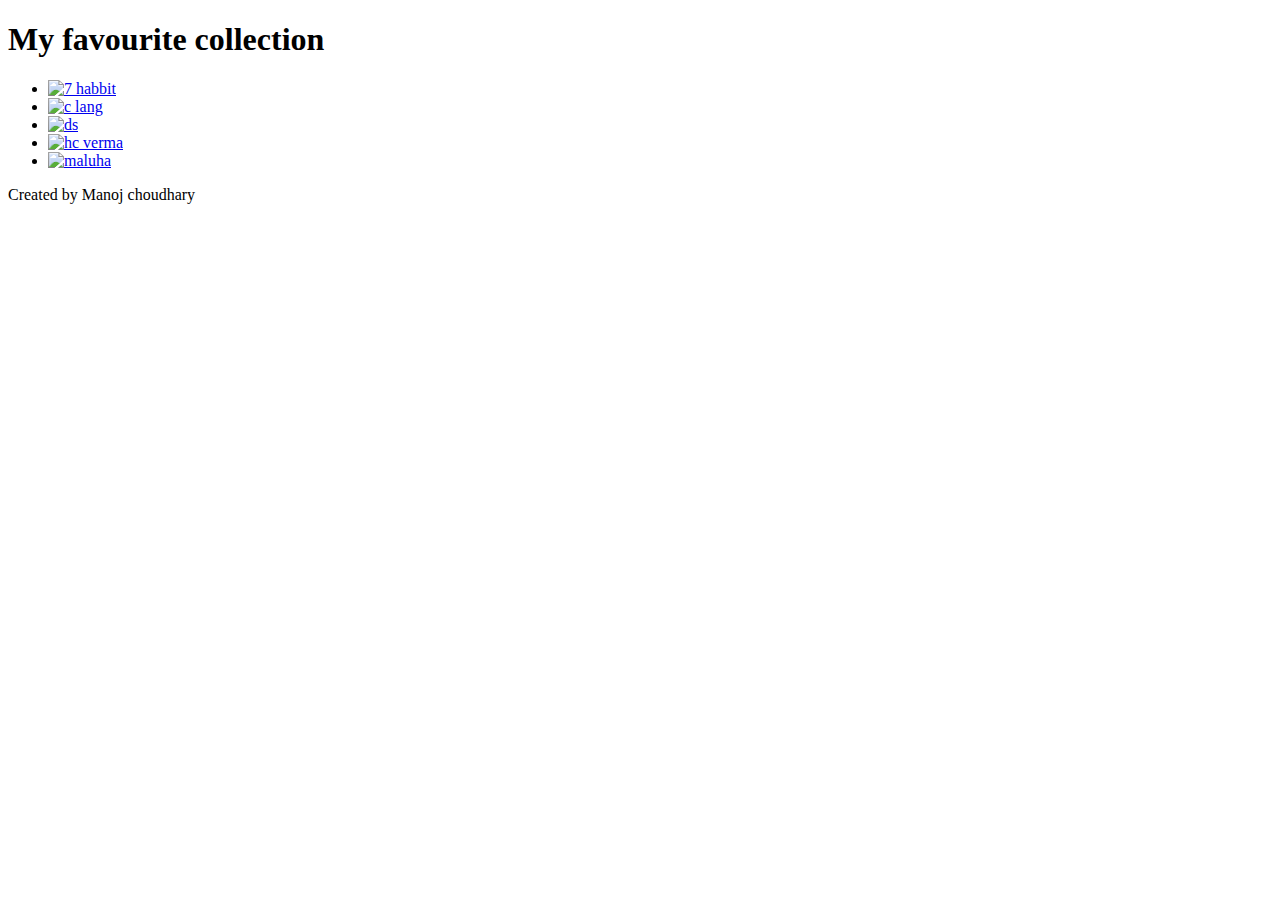
==== index.html @ b0d190ac "Add files via upload" ====
<!DOCTYPE html>
<html lang="en">
<head>
    <meta charset="UTF-8">
    <meta http-equiv="X-UA-Compatible" content="IE=edge">
    <meta name="viewport" content="width=device-width, initial-scale=1.0">
    <link rel="stylesheet" href="my 5 book.css">
    <link rel="stylesheet" href="C:\Users\hp\OneDrive\Desktop\abc\my web\css\all.min.css">
    <title>My 5 books</title>
</head>
<body   >

    <div class="book_img">
    </div>
<div class="book">
  <b> <h1 >My  favourite  collection</h1></b>
 <ul>
    <li><a href="7 habbit.html"><img height="100px" width="80px" src="C:\Users\hp\OneDrive\Desktop\abc\my 5 books\7 habbit.jpg" alt="7 habbit"></a></li>
    <li><a href="c.html"><img height="100px" width="80px"src="C:\Users\hp\OneDrive\Desktop\abc\my 5 books\c lang.jpg" alt="c lang"></a></li>
    <li><a href="ds.html"><img height="100px" width="80px"src="C:\Users\hp\OneDrive\Desktop\abc\my 5 books\ds.png" alt="ds"></a></li>
    <li><a href="hc verma.html"><img height="100px" width="80px"src="C:\Users\hp\OneDrive\Desktop\abc\my 5 books\hc verma.jpeg" alt="hc verma"></a></li>
    <li><a href="maluha.html"><img height="100px" width="80px"src="C:\Users\hp\OneDrive\Desktop\abc\my 5 books\maluha.jpg" alt="maluha"></a></li>
    
</ul>
</div>
   <footer>Created by Manoj choudhary</footer>
</body>
</html>
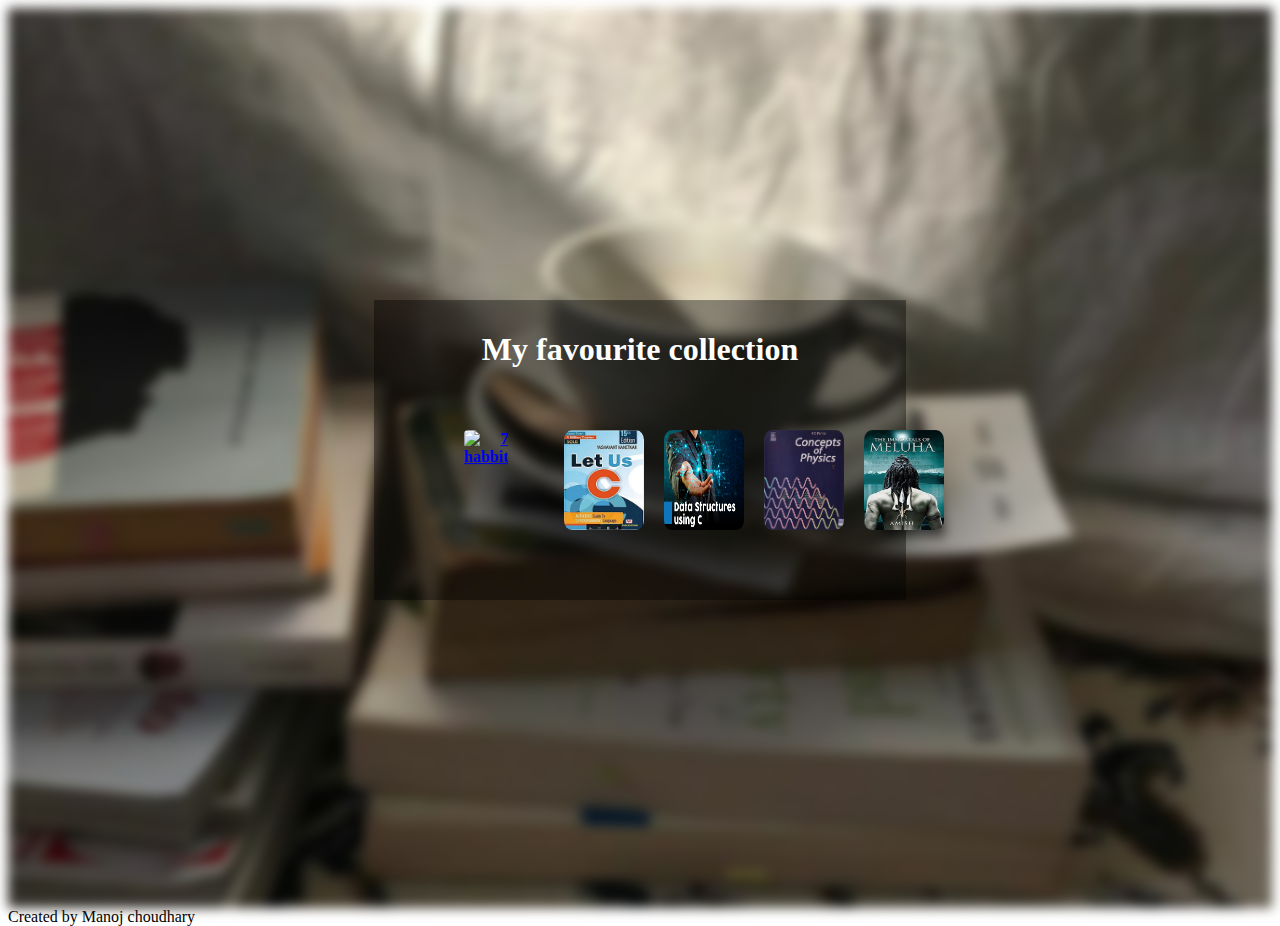
==== commit 8d0afbe3: "Update index.html" ====
--- a/index.html
+++ b/index.html
@@ -15,14 +15,14 @@
 <div class="book">
   <b> <h1 >My  favourite  collection</h1></b>
  <ul>
-    <li><a href="7 habbit.html"><img height="100px" width="80px" src="C:\Users\hp\OneDrive\Desktop\abc\my 5 books\7 habbit.jpg" alt="7 habbit"></a></li>
-    <li><a href="c.html"><img height="100px" width="80px"src="C:\Users\hp\OneDrive\Desktop\abc\my 5 books\c lang.jpg" alt="c lang"></a></li>
-    <li><a href="ds.html"><img height="100px" width="80px"src="C:\Users\hp\OneDrive\Desktop\abc\my 5 books\ds.png" alt="ds"></a></li>
-    <li><a href="hc verma.html"><img height="100px" width="80px"src="C:\Users\hp\OneDrive\Desktop\abc\my 5 books\hc verma.jpeg" alt="hc verma"></a></li>
-    <li><a href="maluha.html"><img height="100px" width="80px"src="C:\Users\hp\OneDrive\Desktop\abc\my 5 books\maluha.jpg" alt="maluha"></a></li>
+    <li><a href="7 habbit.html"><img height="100px" width="80px" src="habbit.jpg" alt="7 habbit"></a></li>
+    <li><a href="c.html"><img height="100px" width="80px"src="c lang.jpg" alt="c lang"></a></li>
+    <li><a href="ds.html"><img height="100px" width="80px"src="ds.png" alt="ds"></a></li>
+    <li><a href="hc verma.html"><img height="100px" width="80px"src="hc verma.jpeg" alt="hc verma"></a></li>
+    <li><a href="maluha.html"><img height="100px" width="80px"src="maluha.jpg" alt="maluha"></a></li>
     
 </ul>
 </div>
    <footer>Created by Manoj choudhary</footer>
 </body>
-</html>+</html>
--- a/my 5 book.css
+++ b/my 5 book.css
@@ -0,0 +1,99 @@
+body,html{
+    height: 100%;
+}
+.book_img{
+    background-image: url("book5.png");
+    filter: blur(6px);
+    -webkit-filter: blur(6px);
+    height: 100%;
+    background-position: center;
+    background-size: cover;
+}
+.book{ background-color: rgb(0,0,0); 
+    background-color: rgba(0,0,0, 0.4); 
+    color: white;
+    font-weight: bold;
+    position: absolute;
+    top: 50%;
+    left: 50%;
+    transform: translate(-50%, -50%);
+    z-index: 2;
+    width: 40%;
+    padding: 10px;
+    text-align: center;
+
+}
+  
+    .book ul{
+        display: flex;
+    }
+    .book ul li{
+        list-style: none;
+        align-items: center;
+        margin: 20px;
+    }
+    .book ul li img{
+        border-radius: 10%;
+    }
+    .book ul li a{
+        margin: 20px;
+        display: block;
+       width: 20px;
+       
+text-align: right;
+transition: 0.6s;
+    }
+    .book ul li a:hover{
+        transform: translate(0,-15px);
+    }
+    .book1{
+        background-color: cyan;
+    }
+    .book1 p
+    {
+        font-size:x-large;
+    }
+    .habbit
+    {
+        display: flex;
+        font-size:  large;
+    }
+    .habbit ul li{
+        list-style: decimal;
+    }
+    #stephan
+    {
+   font-size: larger;
+   font-style: italic;
+    }
+    #Author
+    {
+        font-size: xx-large;
+    }
+    .last ul li a{
+        list-style: none;
+        text-decoration: none;
+        font-size: large;
+    }
+   .maluha2
+   {   
+       display: flex;
+       font-size: large;
+    
+   }
+   .last li a{
+      text-decoration: none;
+      list-style: disc;
+   }
+   .hc2{
+       display: flex;
+       font-size: large;
+   }
+   .ds2{
+       display: flex;
+       font-size: large;
+   }
+   .clang2{
+       display: flex;
+       font-size: large;
+   }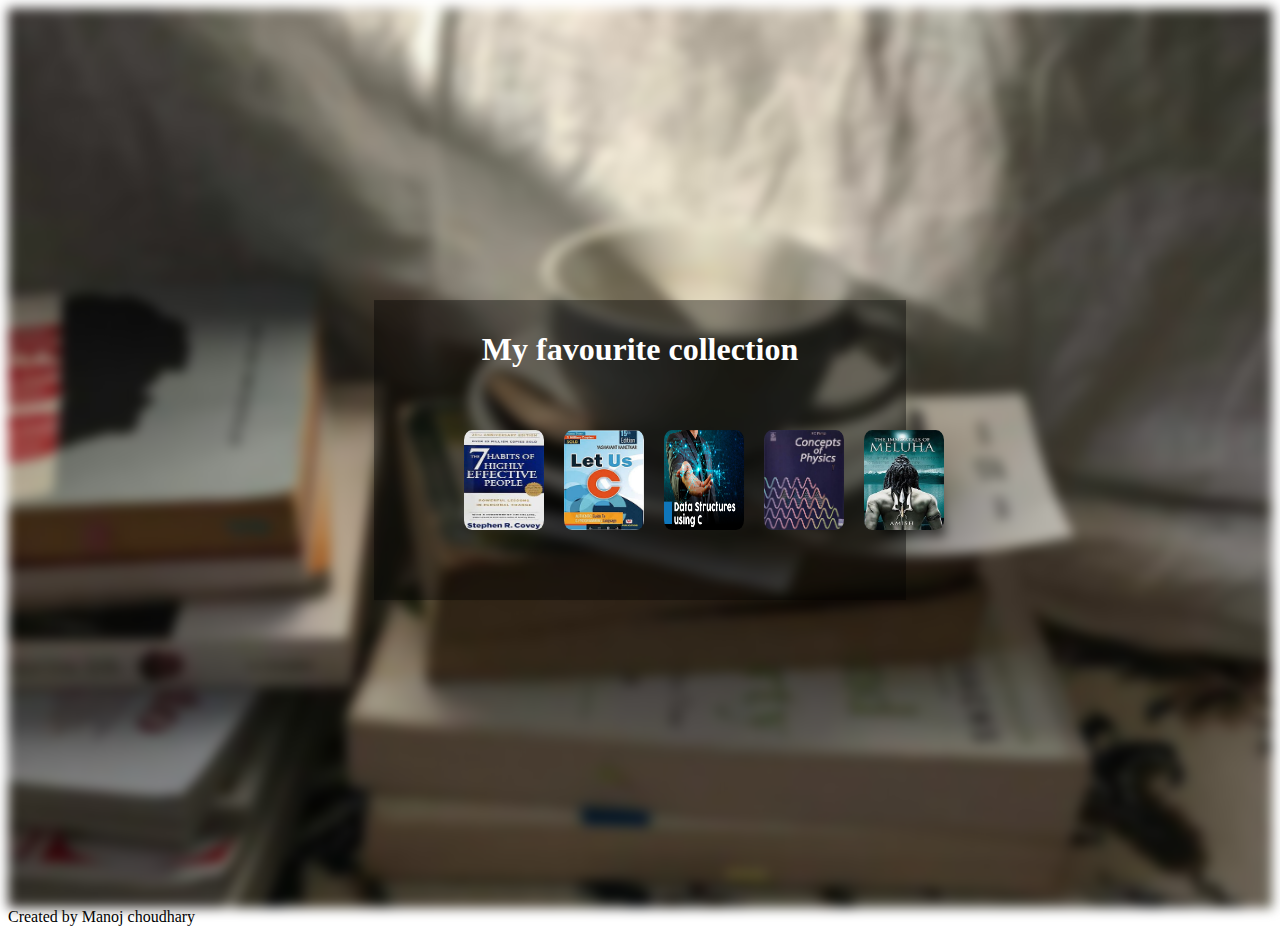
==== commit 3643dd8e: "Update index.html" ====
--- a/index.html
+++ b/index.html
@@ -15,7 +15,7 @@
 <div class="book">
   <b> <h1 >My  favourite  collection</h1></b>
  <ul>
-    <li><a href="7 habbit.html"><img height="100px" width="80px" src="habbit.jpg" alt="7 habbit"></a></li>
+    <li><a href="7 habbit.html"><img height="100px" width="80px" src="7 habbit.jpg" alt="7 habbit"></a></li>
     <li><a href="c.html"><img height="100px" width="80px"src="c lang.jpg" alt="c lang"></a></li>
     <li><a href="ds.html"><img height="100px" width="80px"src="ds.png" alt="ds"></a></li>
     <li><a href="hc verma.html"><img height="100px" width="80px"src="hc verma.jpeg" alt="hc verma"></a></li>
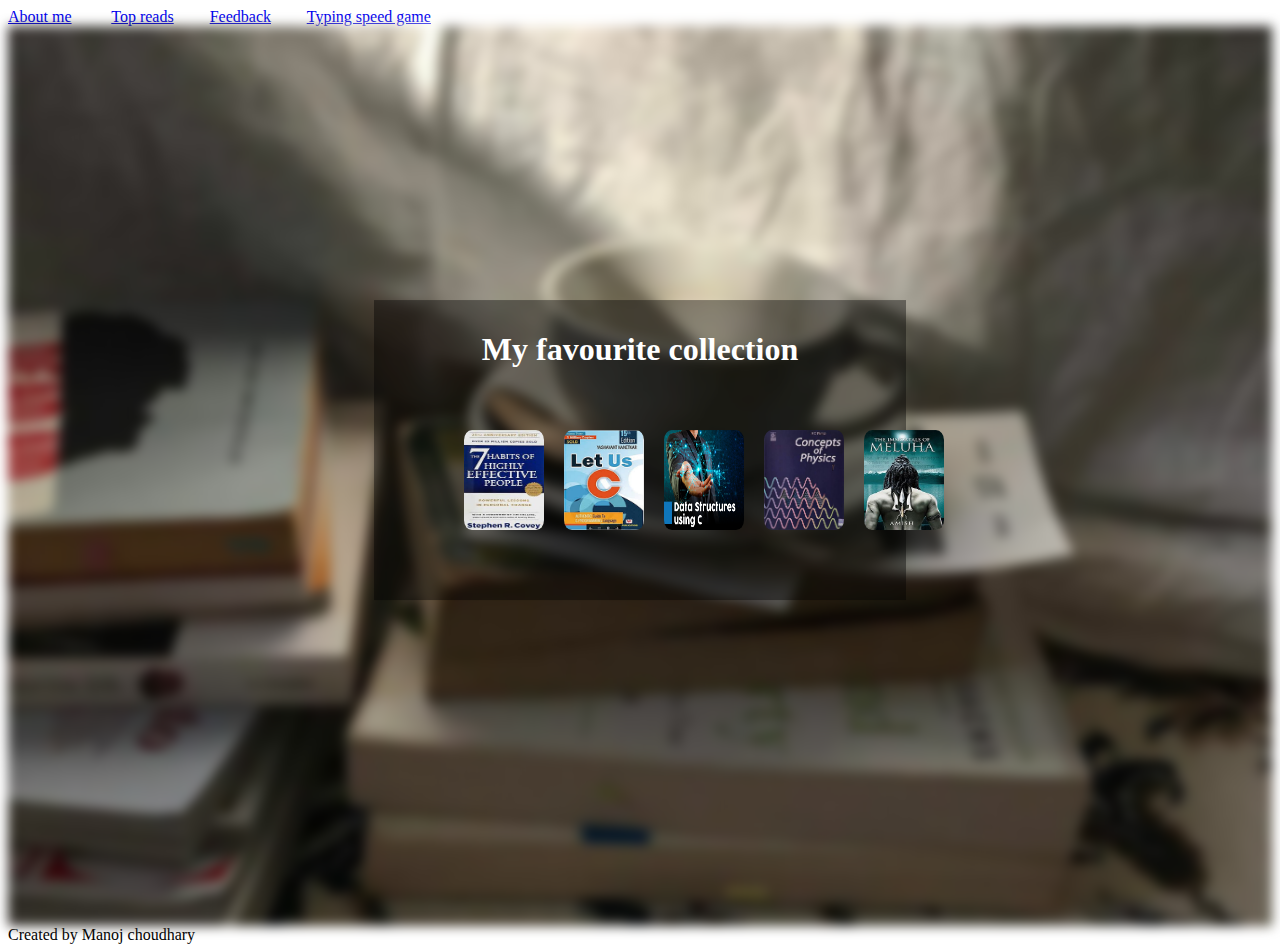
==== commit 5b3f63ec: "Update index.html" ====
--- a/index.html
+++ b/index.html
@@ -9,13 +9,21 @@
     <title>My 5 books</title>
 </head>
 <body   >
-
+        <nav class="head">
+           
+        <a href="https://manojloul.github.io/my.github.io/">About me</a>&nbsp&nbsp&nbsp&nbsp&nbsp&nbsp&nbsp&nbsp&nbsp
+        <a href="https://manojloul.github.io/Mytopreads.github.io/">Top reads</a>&nbsp&nbsp&nbsp&nbsp&nbsp&nbsp&nbsp&nbsp
+        <a href="https://manojloul.github.io/feedback/">Feedback</a>&nbsp&nbsp&nbsp&nbsp&nbsp&nbsp&nbsp&nbsp
+        <a href="https://manojloul.github.io/typingspeedgame/">Typing speed game</a>
+   
+        
+    </nav>
     <div class="book_img">
     </div>
 <div class="book">
   <b> <h1 >My  favourite  collection</h1></b>
  <ul>
-    <li><a href="7 habbit.html"><img height="100px" width="80px" src="7 habbit.jpg" alt="7 habbit"></a></li>
+    <li><a href="7 habbit.html"><img height="100px" width="80px" src="habbit.jpg" alt="7habbit"></a></li>
     <li><a href="c.html"><img height="100px" width="80px"src="c lang.jpg" alt="c lang"></a></li>
     <li><a href="ds.html"><img height="100px" width="80px"src="ds.png" alt="ds"></a></li>
     <li><a href="hc verma.html"><img height="100px" width="80px"src="hc verma.jpeg" alt="hc verma"></a></li>
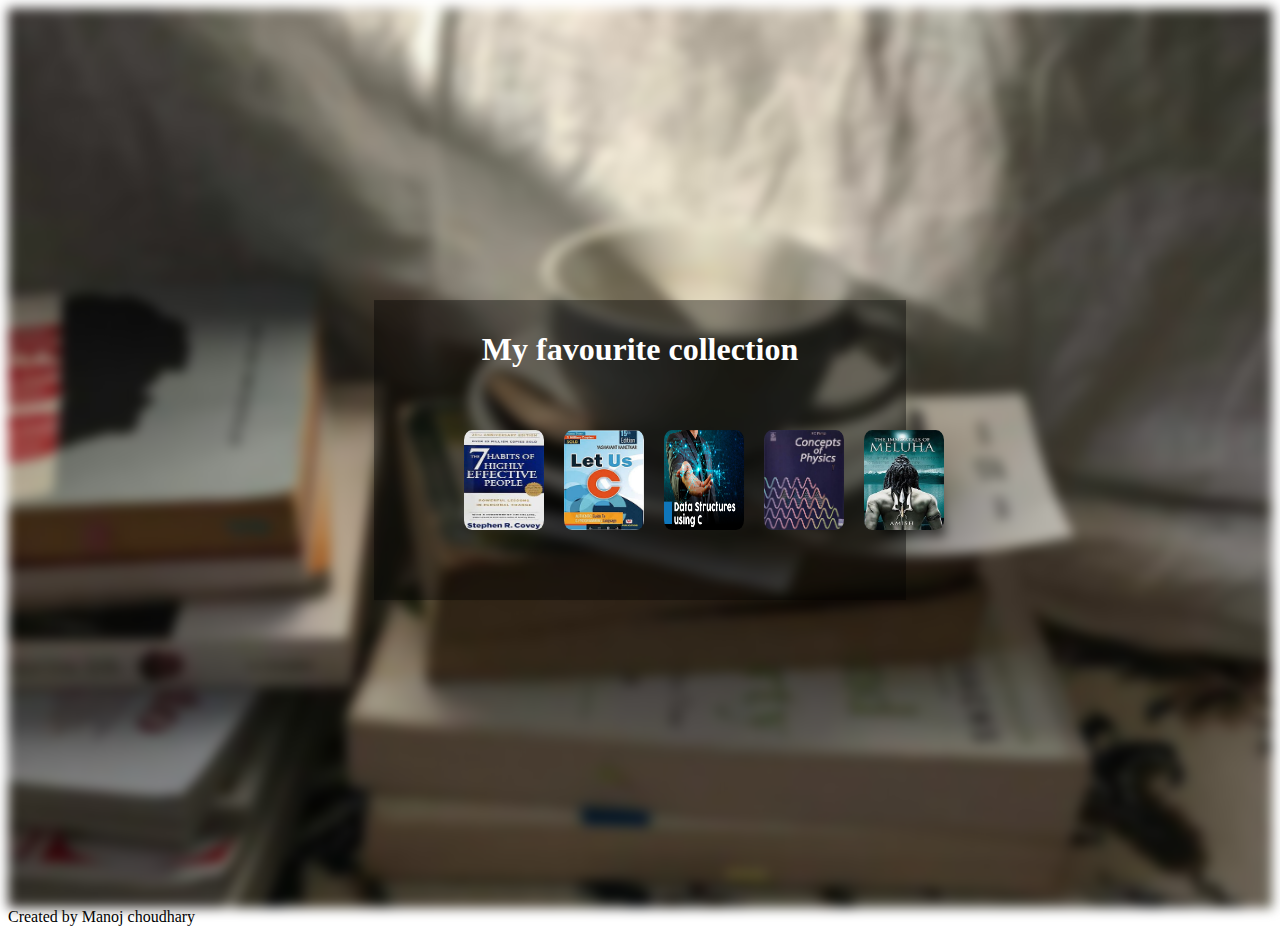
==== commit 4838cf1e: "Update index.html" ====
--- a/index.html
+++ b/index.html
@@ -9,15 +9,7 @@
     <title>My 5 books</title>
 </head>
 <body   >
-        <nav class="head">
-           
-        <a href="https://manojloul.github.io/my.github.io/">About me</a>&nbsp&nbsp&nbsp&nbsp&nbsp&nbsp&nbsp&nbsp&nbsp
-        <a href="https://manojloul.github.io/Mytopreads.github.io/">Top reads</a>&nbsp&nbsp&nbsp&nbsp&nbsp&nbsp&nbsp&nbsp
-        <a href="https://manojloul.github.io/feedback/">Feedback</a>&nbsp&nbsp&nbsp&nbsp&nbsp&nbsp&nbsp&nbsp
-        <a href="https://manojloul.github.io/typingspeedgame/">Typing speed game</a>
-   
-        
-    </nav>
+      
     <div class="book_img">
     </div>
 <div class="book">
--- a/my 5 book.css
+++ b/my 5 book.css
@@ -23,7 +23,7 @@
     text-align: center;
 
 }
-  
+
     .book ul{
         display: flex;
     }
@@ -96,4 +96,4 @@
    .clang2{
        display: flex;
        font-size: large;
-   }+   }
